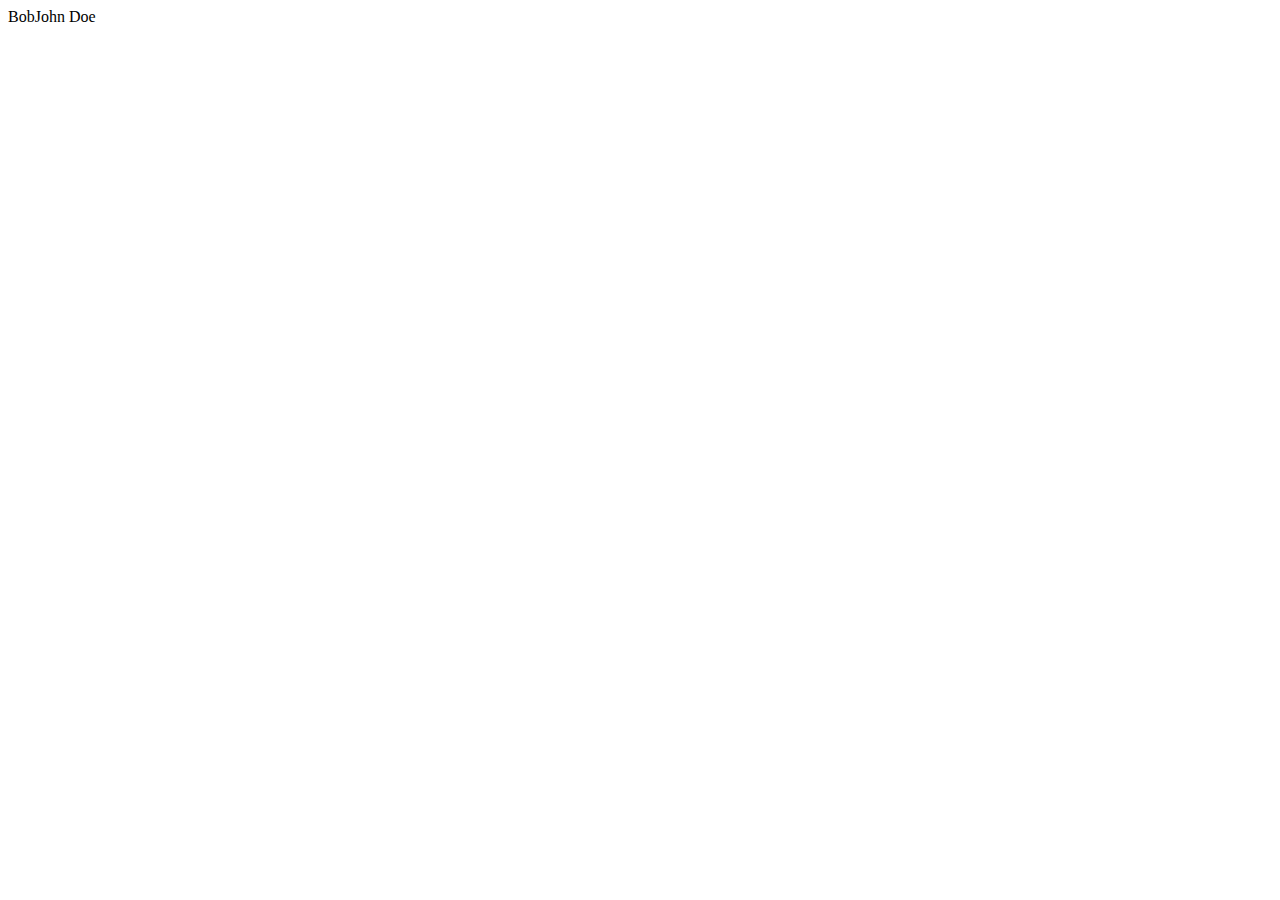
==== simple-js-app.js/index.html @ 03f35cb4 "create new folders and files for new project" ====
<!DOCTYPE html>
<html>
    <head>
        <meta charset="utf-8">
        <meta name="viewport" content="width=device-width, initial-scale=1">
        <title>Simple JS App</title>
    </head>
    <body>
        <script src="js/scripts.js"></script>
    </body>
</html>
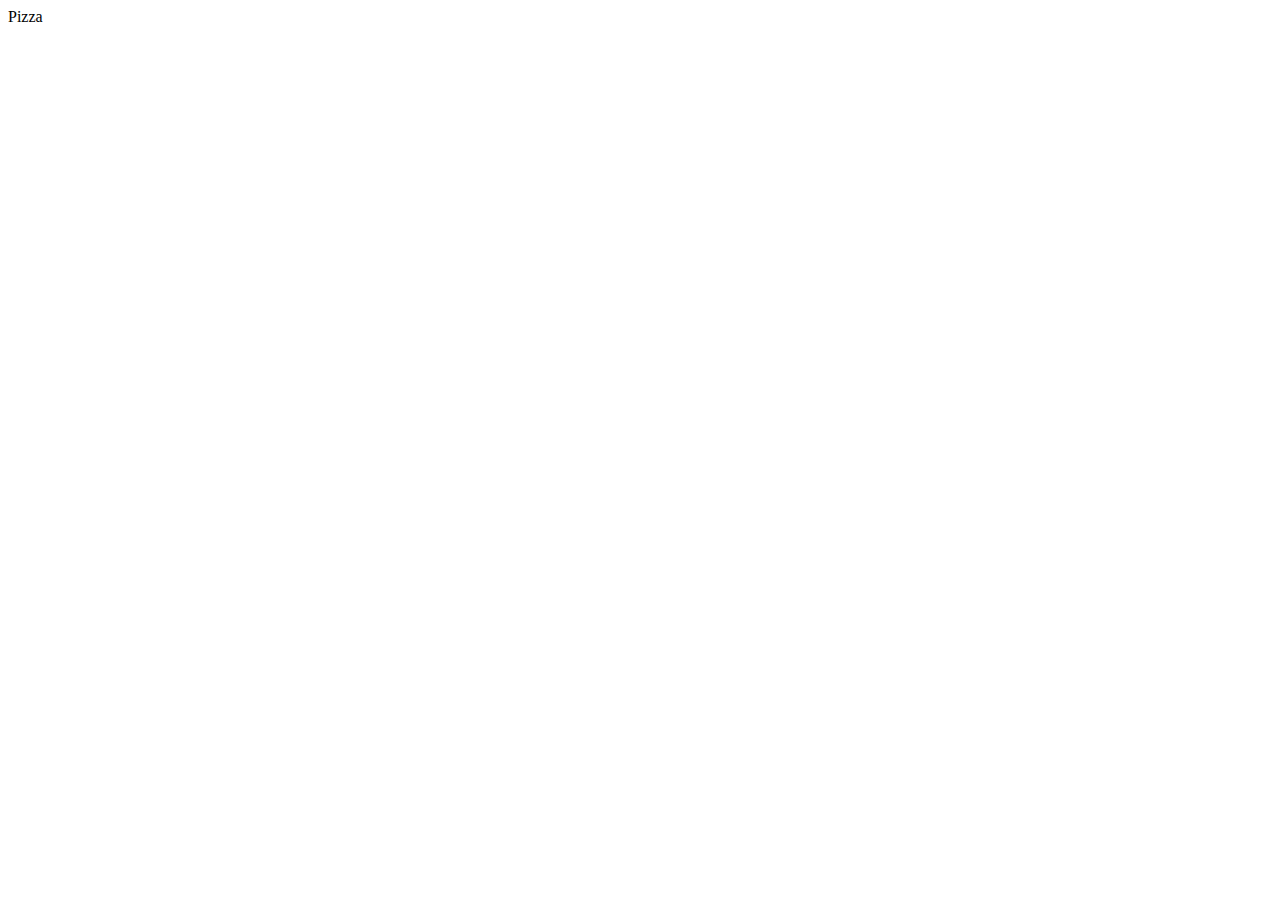
==== commit a7e841f7: "create new files" ====
--- a/simple-js-app.js/index.html
+++ b/simple-js-app.js/index.html
@@ -3,9 +3,10 @@
     <head>
         <meta charset="utf-8">
         <meta name="viewport" content="width=device-width, initial-scale=1">
+        <link rel="stylesheet" type="text/css" href="css/styles2.css">
         <title>Simple JS App</title>
     </head>
     <body>
-        <script src="js/scripts.js"></script>
+        <script src="scripts.js"></script>
     </body>
 </html>